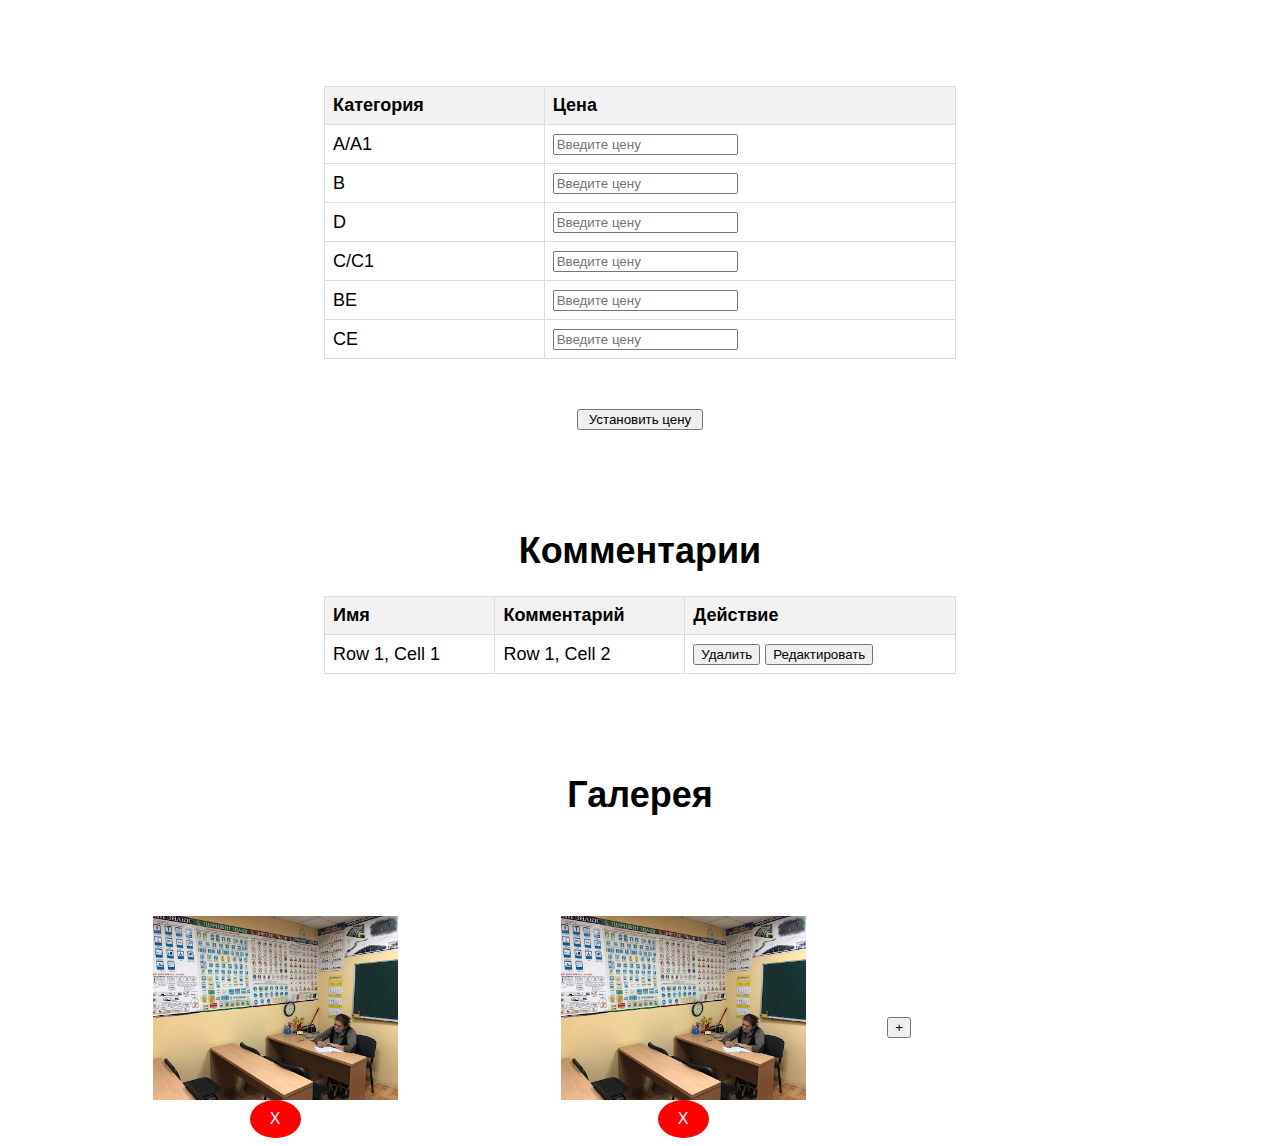
==== admin.html @ 59c9c411 "add admin page" ====
<!DOCTYPE html>
<html lang="en">
<head>
    <meta charset="UTF-8">
    <meta name="viewport" content="width=device-width, initial-scale=1.0">
    <link href="https://cdn.jsdelivr.net/npm/bootstrap@5.0.2/dist/css/bootstrap.min.css" rel="stylesheet"
          integrity="sha384-EVSTQN3/azprG1Anm3QDgpJLIm9Nao0Yz1ztcQTwFspd3yD65VohhpuuCOmLASjC" crossorigin="anonymous">
    <link rel="stylesheet" href="css/admin.css">
    <link rel="preconnect" href="https://fonts.googleapis.com">
    <link rel="preconnect" href="https://fonts.gstatic.com" crossorigin>
    <link rel="shortcut icon" href="./img/svg/grand-logo2%201.svg" type="image/png">
    <title>Grand Driving School</title>
</head>
<body>
<div class="category">
    <table>

        <thead>
        <tr>
            <th>Категория</th>
            <th>Цена</th>

        </tr>
        </thead>

        <tr>
            <td>A/A1</td>
            <td><input type="text" name="A/A1" placeholder="Введите цену"></td>
        </tr>

        <tr>
            <td>B</td>
            <td><input type="text" name="B" placeholder="Введите цену"></td>
        </tr>

        <tr>
            <td>D</td>
            <td><input type="text" name="D" placeholder="Введите цену"></td>
        </tr>

        <tr>
            <td>C/C1</td>
            <td><input type="text" name="C/C1" placeholder="Введите цену"></td>
        </tr>

        <tr>
            <td>BE</td>
            <td><input type="text" name="BE" placeholder="Введите цену"></td>
        </tr>

        <tr>
            <td>CE</td>
            <td><input type="text" name="CE" placeholder="Введите цену"></td>
        </tr>
    </table>

    <button class="set-price">Установить цену</button>
</div>

<div class="comments">
    <h1>Комментарии</h1>
    <table>
        <thead>
        <tr>
            <th>Имя</th>
            <th>Комментарий</th>
            <th>Действие</th>
        </tr>
        </thead>
        <tbody>
        <tr>
            <td>Row 1, Cell 1</td>
            <td>Row 1, Cell 2</td>
            <td>
                <button class="action">Удалить</button>
                <button class="action">Редактировать</button>
            </td>
        </tr>
        </tbody>
    </table>

    <h1>Галерея</h1>
    <div class="gallery">

        <div class="item">
            <img src="./img/jpg/2022-01-22.jpg" alt="" class="img">
            <button class="delete-button">X</button>
        </div>

        <div class="item">
            <img src="./img/jpg/2022-01-22.jpg" alt="" class="img">
            <button class="delete-button">X</button>
        </div>

        <div class="add-img">
            <button class="add-button">+</button>
        </div>
    </div>
</div>

</body>
</html>
---- css/admin.css ----
body {
    margin-top: 86px;
    font-family: 'Ubuntu', sans-serif;
    font-weight: 300;
    font-size: 18px;
    background-color: #FFFFFF;

    -webkit-font-smoothing: antialiased;
    -webkit-overflow-scrolling: touch;
}

table {
    border-collapse: collapse;
    width: 50%;
    margin: auto;
}

th, td {
    border: 1px solid #dddddd;
    text-align: left;
    padding: 8px;
}

th {
    background-color: #f2f2f2;
}

.category{
    display: flex;
    flex-direction: column;
    align-items: center;
}

.set-price{
    margin-top: 50px;
    width: 10%;
}

.comments{
    margin-top: 100px;
}

h1{
    text-align: center;
    margin-top: 100px;

}

.gallery{
    margin-top: 100px;
    margin-left: 5%;
    display: flex;
    align-items: center;
}

.delete-button{
    display: inline-block;
    padding: 10px 20px;
    border: none;
    border-radius: 100%;
    background-color: red;
    color: #fff;
    text-align: center;
    text-decoration: none;
    font-size: 16px;
    cursor: pointer;

}
.img{
    width: 60%;
    height:60%;
}

.item{
    display: flex;
    flex-direction: column;
    align-items: center;
}
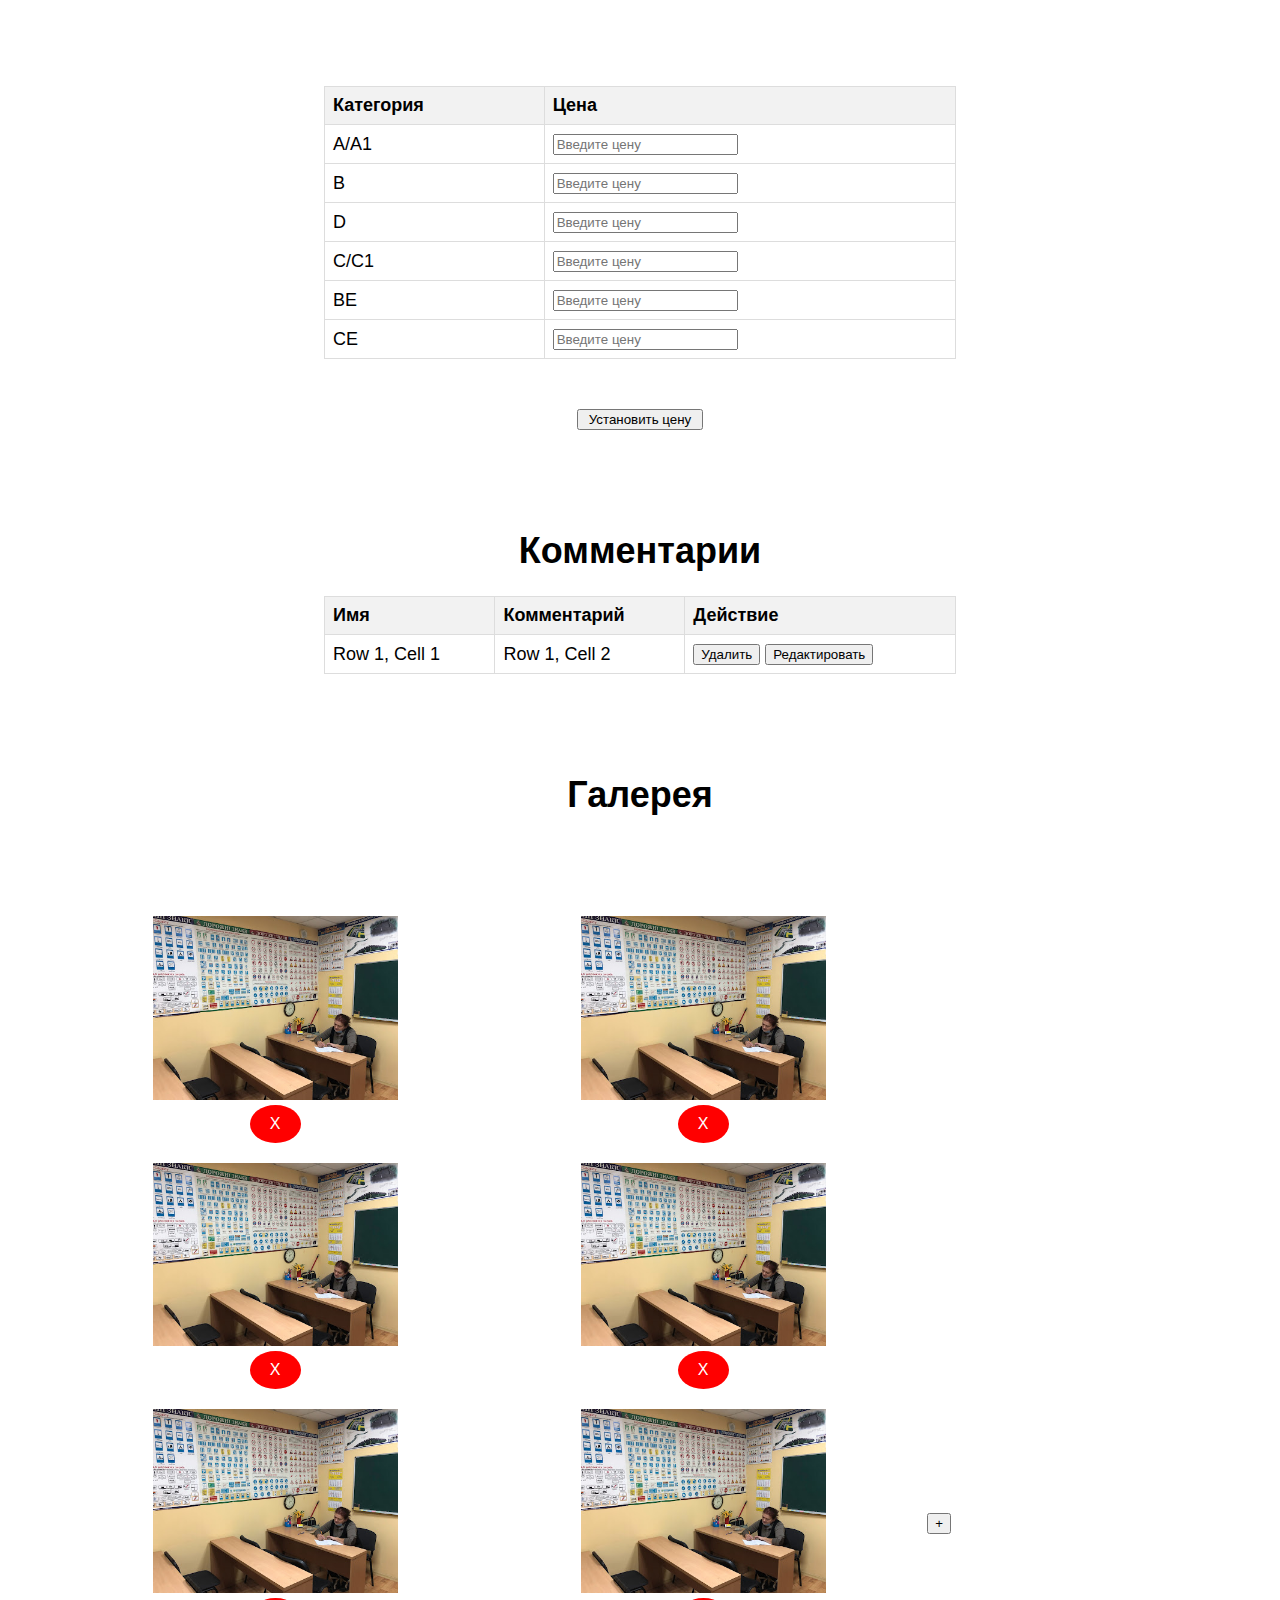
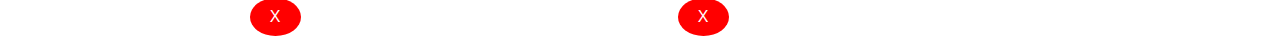
==== commit c8ee9a2b: "refactor: gallery wrap" ====
--- a/admin.html
+++ b/admin.html
@@ -78,23 +78,40 @@
         </tr>
         </tbody>
     </table>
+</div>
 
-    <h1>Галерея</h1>
-    <div class="gallery">
+<h1>Галерея</h1>
+<div class="gallery">
 
-        <div class="item">
-            <img src="./img/jpg/2022-01-22.jpg" alt="" class="img">
-            <button class="delete-button">X</button>
-        </div>
+    <div class="item">
+        <img src="./img/jpg/2022-01-22.jpg" alt="" class="img">
+        <button class="delete-button">X</button>
+    </div>
 
-        <div class="item">
-            <img src="./img/jpg/2022-01-22.jpg" alt="" class="img">
-            <button class="delete-button">X</button>
-        </div>
+    <div class="item">
+        <img src="./img/jpg/2022-01-22.jpg" alt="" class="img">
+        <button class="delete-button">X</button>
+    </div>
 
-        <div class="add-img">
-            <button class="add-button">+</button>
-        </div>
+    <div class="item">
+        <img src="./img/jpg/2022-01-22.jpg" alt="" class="img">
+        <button class="delete-button">X</button>
+    </div>
+    <div class="item">
+        <img src="./img/jpg/2022-01-22.jpg" alt="" class="img">
+        <button class="delete-button">X</button>
+    </div>
+    <div class="item">
+        <img src="./img/jpg/2022-01-22.jpg" alt="" class="img">
+        <button class="delete-button">X</button>
+    </div>
+    <div class="item">
+        <img src="./img/jpg/2022-01-22.jpg" alt="" class="img">
+        <button class="delete-button">X</button>
+    </div>
+
+    <div class="add-img">
+        <button class="add-button">+</button>
     </div>
 </div>
 
--- a/css/admin.css
+++ b/css/admin.css
@@ -51,6 +51,8 @@
     margin-left: 5%;
     display: flex;
     align-items: center;
+    flex-wrap: wrap;
+    gap:20px
 }
 
 .delete-button{
@@ -64,6 +66,7 @@
     text-decoration: none;
     font-size: 16px;
     cursor: pointer;
+    margin-top: 5px;
 
 }
 .img{
